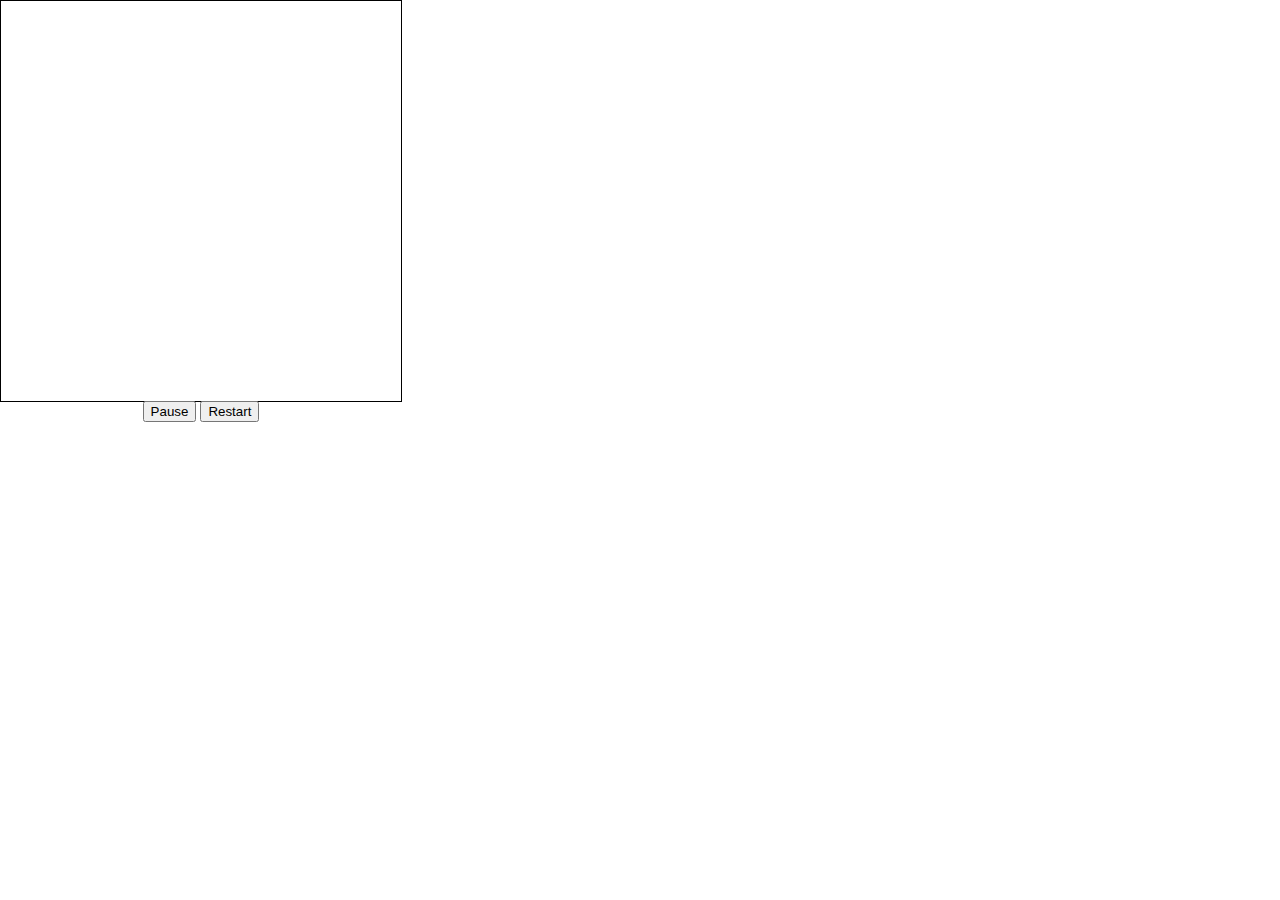
==== embed/index.html @ bba79210 "embedding example" ====
<html>
<head>
<script src="http://mattbierbaum.github.com/moshpits.js/embed/entbody.js"></script>
<script type="text/javascript">

    var _gaq = _gaq || [];
    _gaq.push(['_setAccount', 'UA-38463781-2']);
    _gaq.push(['_trackPageview']);

    (function() {
     var ga = document.createElement('script'); ga.type = 'text/javascript'; ga.async = true;
     ga.src = ('https:' == document.location.protocol ? 'https://ssl' : 'http://www') + '.google-analytics.com/ga.js';
     var s = document.getElementsByTagName('script')[0]; s.parentNode.insertBefore(ga, s);
     })();

</script>
<style type="text/css">
  #entbody {
     float: left;
      color: red;
      width: 400px;
      height: 400px;
      position: 'absolute';
      left: 0px;
      top: 0px;
      padding: 0px;
      border: 1px solid black;
  }
</style>
<body style='margin:0px'>
    <div id='entbody'>
        <canvas id='canvas' height=400 width=400></canvas>
       <center>
       <input type='button' id='pause' value='Pause'   onclick='update_pause()'></input>
       <input type='button' id='restart' value='Restart' onclick='update_restart()'></input>
       </center>
   </div>
</div>
</body>
</html>
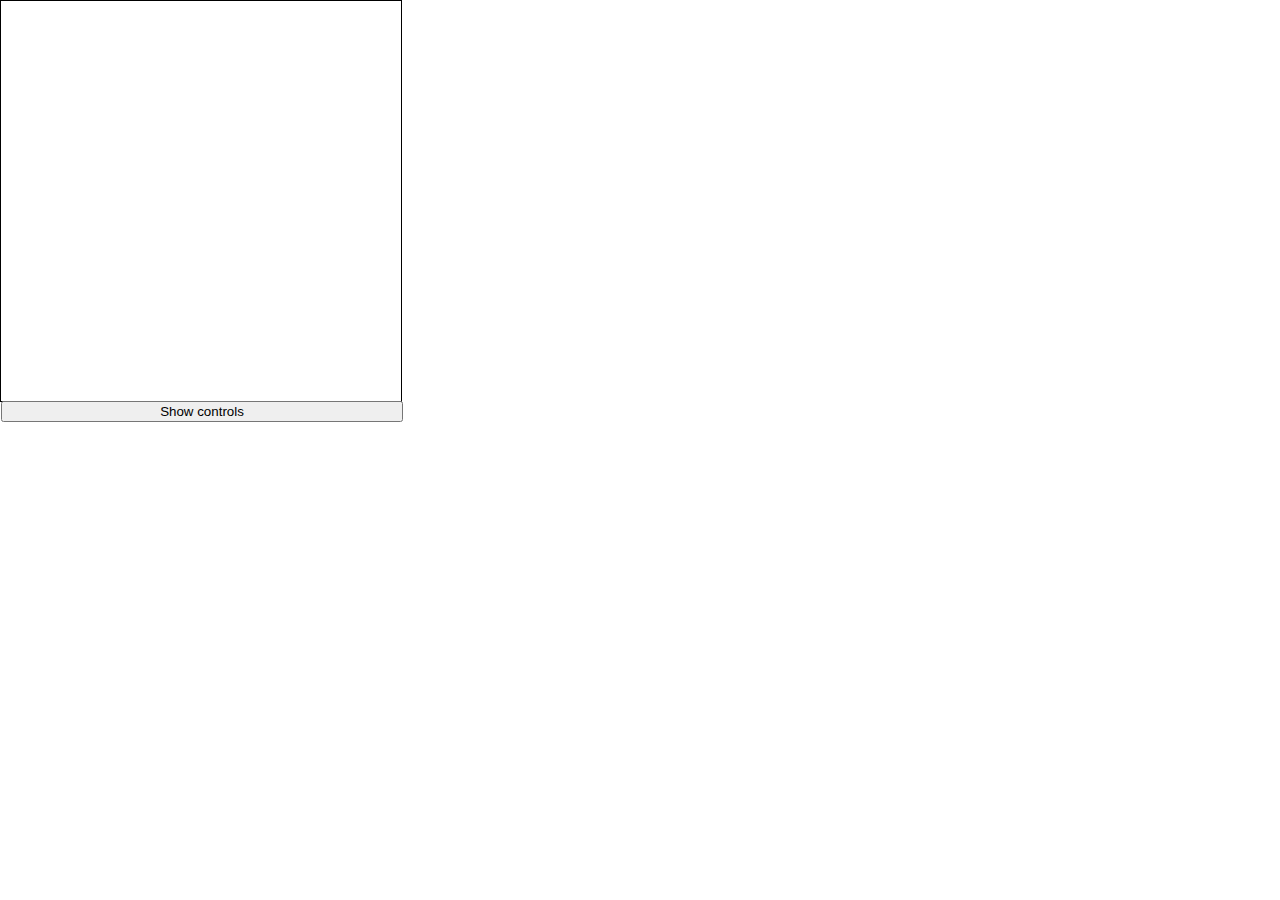
==== commit f66ed72d: "wrong url, oops" ====
--- a/embed/index.html
+++ b/embed/index.html
@@ -26,15 +26,123 @@
       padding: 0px;
       border: 1px solid black;
   }
+  #panelcontainer {
+      font-family:"Times New Roman", Times, serif;
+      float: left;
+      color: black;
+      width: 400px;
+      height: 400px;
+      position: relative;
+      left: 0px;
+      top: 0px;
+      padding: 0px;
+      border: 1px solid black;
+  }
+.eb_label  {
+    position: relative; 
+    padding-right: 6px;
+    width: 7em; 
+    float: left;
+    text-align: right;
+}
+
+.eb_span  {
+    position: relative;
+    top: -6px;
+}
+
 </style>
 <body style='margin:0px'>
     <div id='entbody'>
         <canvas id='canvas' height=400 width=400></canvas>
        <center>
-       <input type='button' id='pause' value='Pause'   onclick='update_pause()'></input>
-       <input type='button' id='restart' value='Restart' onclick='update_restart()'></input>
+       <input style='width: 402px' type='button' id='controls' value='Show controls'   onclick='update_controls()'></input>
        </center>
    </div>
+   <div id='panelcontainer' style='width: 0px; display: none;'>
+        <!-- ===================  add control panel items between here ============== -->
+        <div id='panel'>
+            <div>
+                <label class='eb_label' for="epsilon" title="How elastic the MASHers appear to one another">Soft sphere</label>
+                <input style='width:150px;' type="range" id="epsilon" min=1 max=300.0 step=1 value=5 onchange="update_epsilon()"></input>
+                <span class='eb_span' id="label_epsilon"></span>
+            </div>
+            <div>
+                <label class='eb_label' for="flock" title="How strongly MASHers tend to follow each other">Flock strength</label>
+                <input style="width:150px;" type="range" id="flock" min=0 max=5.0 step=0.1 value=0.5 onchange="update_flock()"></input>
+                <span class='eb_span' id="label_flock"></span>
+            </div>
+            <div>
+                <label class='eb_label' for="noise" title="How random their motion is (without collisions)">Noise strength</label>
+                <input style="width:150px;" type="range" id="noise" min=0 max=10.0 step=0.2 value=0.0 onchange="update_noise()"></input>
+                <span class='eb_span' id="label_noise"></span>
+            </div>
+            <div>
+                <label class='eb_label' for="speed" title="How fast red MASHers want to move">Speed</label>
+                <input style="width:150px;" type="range" id='speed' min=0 max=5.0 step=0.25 value=0.0 onchange="update_speed()"></input>
+                <span class='eb_span' id="label_speed"></span>
+            </div>
+            <div>
+                <label class='eb_label' for="damp" title="Sets the timescale to reach the desired speed">Damping</label>
+                <input style="width:150px;" type="range" id="damp" min=0 max=5.0 step=0.05 value=0.0 onchange="update_damp()"></input>
+                <span class='eb_span' id="label_damp"></span>
+            </div>
+            <div>
+                <label class='eb_label' for="boxsize" title="The physical system size">Box size</label>
+                <input style="width:150px;" type="range" id="boxsize" min=10 max=100 step=0.2 value=0.0 onchange="update_boxsize()"></input>
+                <span class='eb_span' id="label_boxsize"></span>
+            </div>
+            <div>
+                <label class='eb_label' for="dt" title="Integration timestep">Delta t</label>
+                <input style="width:150px;" type="range" id="dt" min=0.01 max=0.2 step=0.01 value=0.0 onchange="update_dt()"></input>
+                <span class='eb_span' id="label_dt"></span>
+            </div>
+            <div>
+                <label class='eb_label' for="frames" title="How many integration timesteps to skip between redraw">Frameskip</label>
+                <input style="width:150px;" type="range" id="frames" min=1 max=20 step=1 value=0.0 onchange="update_frames()"></input>
+                <span class='eb_span' id="label_frames"></span>
+            </div>
+            <div>
+                <label class='eb_label' for="frac" title="How many participants are red MASHers (requires restart)">Fraction Red</label>
+                <input style="width:150px;" type="range" id="frac" min=0.0 max=1.0 step=0.01 value=0.0 onchange="update_frac()"></input>
+                <span class='eb_span' id="label_frac"></span>
+            </div>
+            <div>
+                <label class='eb_label' for="colscale" title="The scale for the force colors (must check 'Show forces')">Color Scale</label>
+                <input style="width:150px;" type="range" id="colscale" min=0.01 max=100.0 step=0.1 value=0.0 onchange="update_colscale()"></input>
+                <span class='eb_span' id="label_colscale"></span>
+            </div>
+
+            <div>
+                <center>
+                    <input type='checkbox' id='periodicx' value=1 onclick='update_pbcx()'><label title="Enforces periodic boundaries in the x direction">x-periodic --</label></input>
+                    <input type='checkbox' id='periodicy' value=1 onclick='update_pbcy()'><label title="Enforces periodic boundaries in the y direction">y-periodic --</label></input>
+                    <input type='checkbox' id='showforce' value=1 onclick='update_force()'><label title="Depict forces via gray scale colors on each particle">Show forces</label></input>
+                </center>
+            </div>
+            <div>
+                <center>
+                    <input type='checkbox' id='docircle' value=1 onclick='update_circle()'><label title="Initialize the red MASHers in a circle">Circular ICs --</label></input>
+                </center>
+            </div>
+
+            <br/>
+            <div>
+                <center>
+                <label class='eb_label' for='num'>Particle count</label>
+                <input type='text' id='num' value=0></input>
+                <input type='button' value='Change' onclick='update_num()'></input>
+            </div>
+            <div>
+                <center>
+                <input type='button' id='pause' value='Pause'   onclick='update_pause()'></input>
+                <input type='button' id='restart' value='Restart' onclick='update_restart()'></input>
+                </center>
+            </div>
+        </div>
+        <!-- ==========================   and here ================================= -->
+    </div>
+
 </div>
 </body>
 </html>
